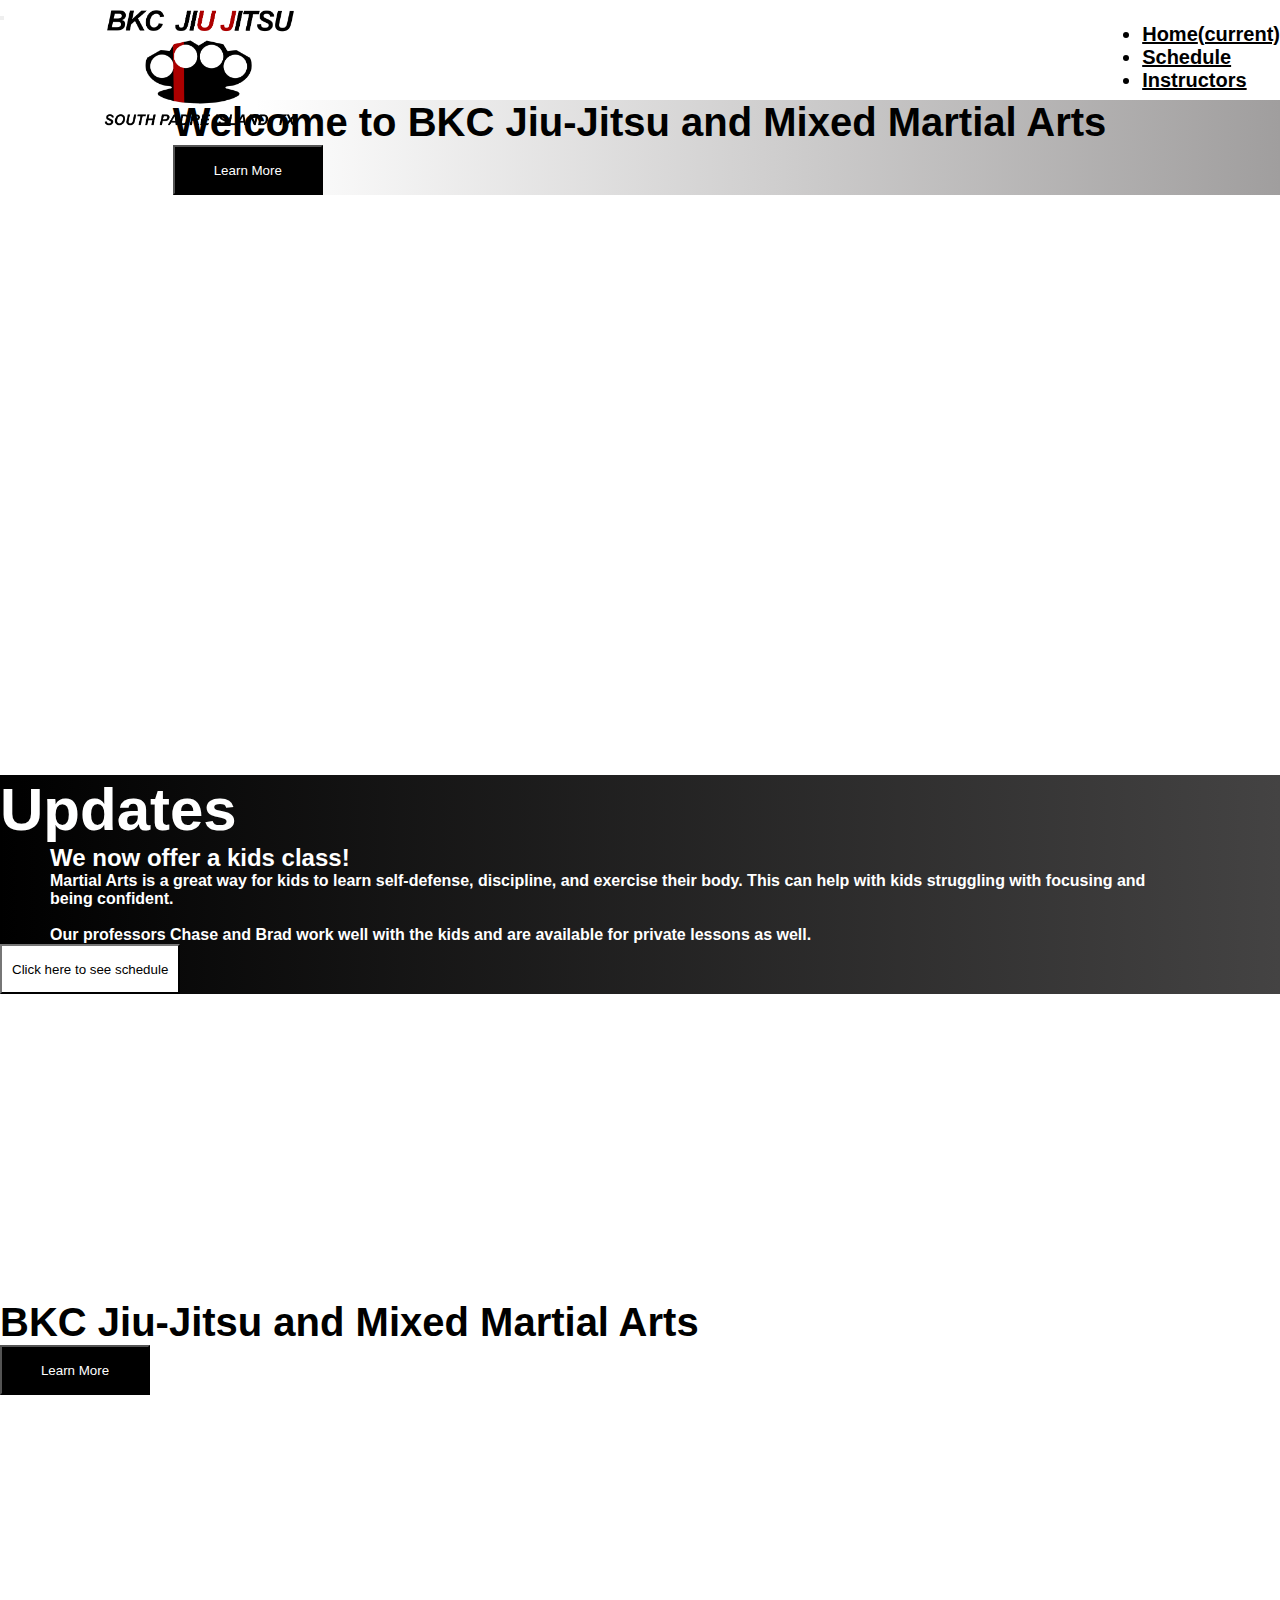
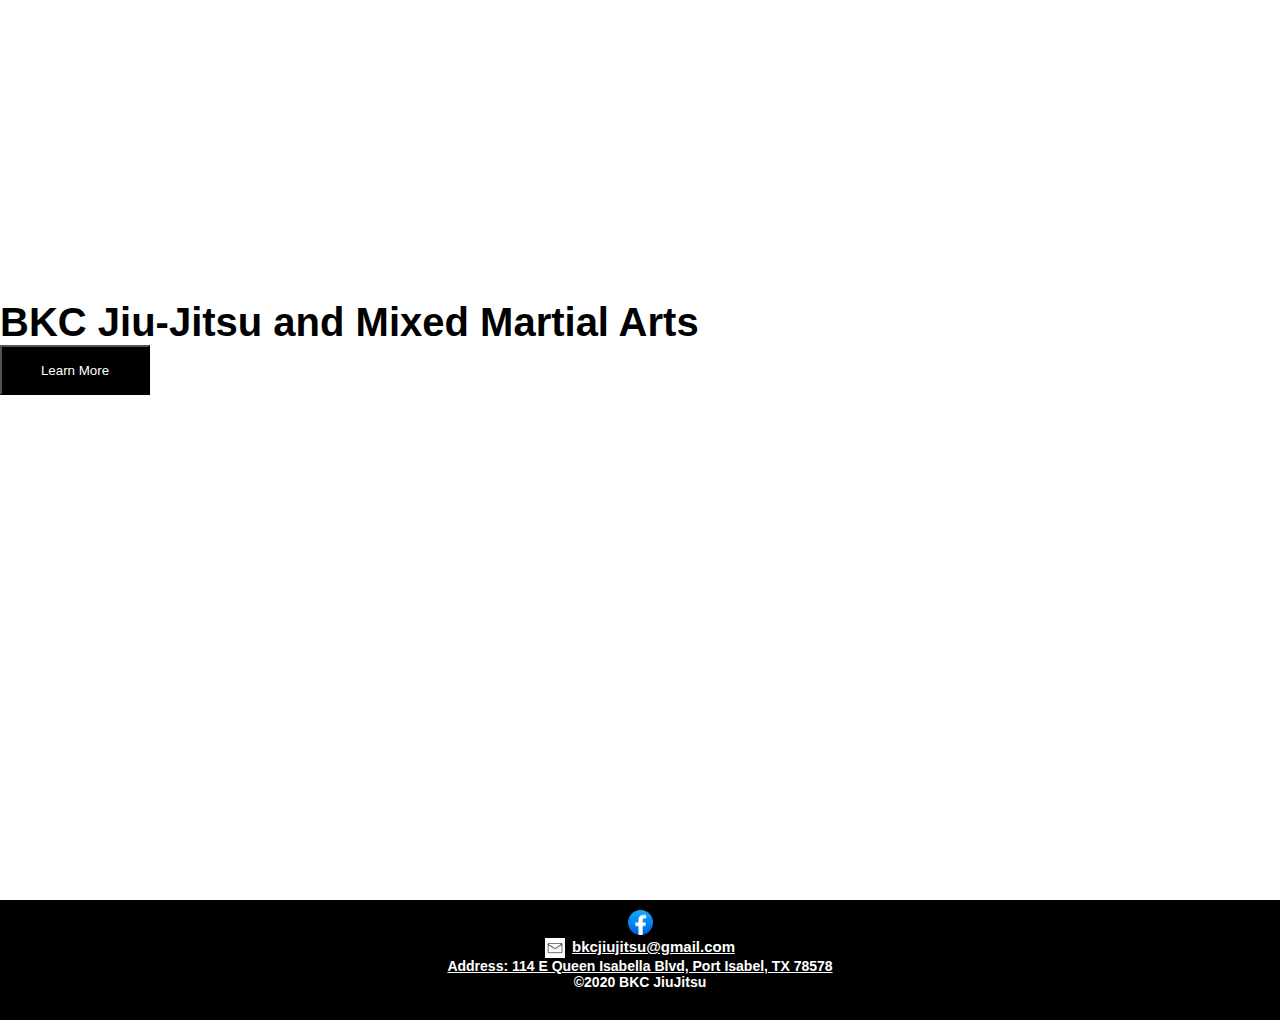
==== Index.html @ 9b1da5ca "3-12-2023 changes" ====
<!doctype html>
<html lang="en">
	<head>
		<meta charset="utf-8"/>
<title>
		BKC JiuJitsu
	</title>
	<link rel="icon" href="Images/image1.png" class="responsive">
	<link rel="stylesheet" href="https://stackpath.bootstrapcdn.com/bootstrap/4.5.0/css/bootstrap.min.css" integrity="sha384-9aIt2nRpC12Uk9gS9baDl411NQApFmC26EwAOH8WgZl5MYYxFfc+NcPb1dKGj7Sk" crossorigin="anonymous">
	<link href="main.css" rel="stylesheet" type="text/css" />
</head>
<body>
	<a href="Index.html">
		<img src= "Images/image2.png" class="BKCJiuJitsuIcon responsive" alt="">
	</a>
	<header>
		<nav class="navbar navbar-expand-lg navbar-light">
			 <button class="navbar-toggler" type="button" data-toggle="collapse" data-target="#navbarSupportedContent" aria-controls="navbarSupportedContent" aria-expanded="false" aria-label="Toggle navigation">
			    <span class="navbar-toggler-icon"></span>
			 </button>

			<div class="collapse navbar-collapse" id="navbarSupportedContent">
				<ul class="navbar-nav">
			      <li class="nav-item active">
			        <a class="nav-link" href="Index.html">Home<span class="sr-only">(current)</span></a>
			      </li>
			      <li class="nav-item">
			        <a class="nav-link" href="Schedule.html">Schedule</a>
			      </li>
			      <!-- <li class="nav-item">
			        <a class="nav-link" href="AboutUs.html">About Us</a>
			      </li> -->
				  <li class="nav-item">
			        <a class="nav-link" href="Instructors.html">Instructors</a>
			      </li>
				  <!-- <li class="nav-item">
			        <a class="nav-link" href="Shop.html">Shop</a>
			      </li> -->
			    </ul>
			</div>
		</nav>	
	</header>
	<div class="container" style="max-width:100%; width:100%; height:600px;">
		<div class="banner_container row justify-content-center" style="height:100%;">
		<!-- Banner -->
			<div id = "banner" class="col" style="margin-left:0;">
			</div>
			<div class= "banner_info row col" style="margin-right:0;">
				<div class="text-center align-self-center" style="word-wrap: normal; padding-left: 15%;" >
					<p id="home_info" style="font-size:40px;">
						Welcome to BKC Jiu-Jitsu and Mixed Martial Arts
					</p>
					<div class="container row justify-content-center">
						<a href="Instructors.html" style="width:50%; font-size: 20px; border-width: 3px;">
							<button id="learnMoreBtn">Learn More</button>
						</a>
					</div>
				</div>
			</div>
		</div>
	</div>
	<div class="container2 row justify-content-center" style="max-width:100%; width:100%; height:600px;">
		<div class="banner_container2 col justify-content-center">
		<!-- Banner -->
				<div class= "banner_info2 row align-self-top" style="margin-top: 75px;">
					<h1 class="container2_info" style="font-size:60px;">Updates</h1>
				</div>
				<div class="banner_info2 row align-self-top" style="margin-top: 0px">
					<p class="container2_info" style="font-size:24px; margin-left: 50px;">
						We now offer a kids class!
					</p>
				</div>
				<div class="banner_info2 row align-self-top" style="margin-top: 0px">
					<p class="container2_info" style="font-size:16px; margin-left: 50px; text-align: left;">
						Martial Arts is a great way for kids to learn self-defense, discipline, and exercise their body.
						This can help with kids struggling with focusing and being confident.
						<br>
						<br>
						Our professors Chase and Brad work well with the kids and are available for private lessons as well.
					</p>
				</div>
				<div class="banner_info2 row align-self-top" style="margin-top: 0px">
					<a href="Schedule.html">
						<button id="scheduleBtn">Click here to see schedule</button>
					</a>
				</div>
		</div>
		<div id = "banner2" class="col" style="margin-left:0;">
		</div>
	</div>
	<div class="container" style="max-width:100%; width:100%; height:600px;">
		<div class="row justify-content-center" style="height:100%;">
		<!-- Banner -->
			<div class= "banner_info2 row col" style="margin-right:0;">
				<div class="text-right align-self-center" >
					<p id="home_info" style="font-size:40px;">
						BKC Jiu-Jitsu and Mixed Martial Arts
					</p>
					<div class="container row justify-content-left">
						<a href="AboutUs.html" style="width:50%; font-size: 20px; border-width: 3px;">
							<button id="learnMoreBtn">Learn More</button>
						</a>
					</div>
				</div>
			</div>
			<div id = "banner2" class="col" style="margin-left:0;">
			</div>
		</div>
	</div>
	<div class="container2" style="max-width:100%; width:100%; height:600px;">
		<div class="row justify-content-center" style="height:100%;">
		<!-- Banner -->
			<div class= "banner_info2 row col" style="margin-right:0;">
				<div class="text-right align-self-center" >
					<p id="home_info" style="font-size:40px;">BKC Jiu-Jitsu and Mixed Martial Arts</p>
					<div class="container row justify-content-left">
						<a href="AboutUs.html" style="width:50%; font-size: 20px; border-width: 3px;">
							<button id="learnMoreBtn">Learn More</button>
						</a>
					</div>
				</div>
			</div>
			<div id = "banner2" class="col" style="margin-left:0;">
			</div>
		</div>
	</div>
	<script src="https://code.jquery.com/jquery-3.5.1.slim.min.js" integrity="sha384-DfXdz2htPH0lsSSs5nCTpuj/zy4C+OGpamoFVy38MVBnE+IbbVYUew+OrCXaRkfj" crossorigin="anonymous"></script>
	<script src="https://stackpath.bootstrapcdn.com/bootstrap/4.5.0/js/bootstrap.min.js" integrity="sha384-OgVRvuATP1z7JjHLkuOU7Xw704+h835Lr+6QL9UvYjZE3Ipu6Tp75j7Bh/kR0JKI" crossorigin="anonymous"></script>

	<footer id="footer">
		
	<a href="https://www.facebook.com/BKCJiuJitsu" class="facebookLink" target="_blank">
		<img src="./Images/facebook.png" class="facebookIcon" alt="">
	</a><br>
	<a href="bkcjiujitsu@gmail.com" class="emailLink" target="_blank">
		<img src="Images/emailIcon.png" class="emailIcon responsive" alt="">
		 bkcjiujitsu@gmail.com 
	</a>
	<a href="https://www.google.com/maps/place/114+E+Queen+Isabella+Blvd,+Port+Isabel,+TX+78578/data=!4m2!3m1!1s0x866fae4797ac7cb7:0xbe4c2a9ffc326d91?sa=X&ved=2ahUKEwjd0I6Int33AhXclGoFHVraBNEQ8gF6BAgSEAE" class="addressLink" target="_blank"> Address: 114 E Queen Isabella Blvd, Port Isabel, TX 78578</a><br>
	©2020 BKC JiuJitsu</footer>

</body>
</html>
---- main.css ----
* {
	margin:0;
	padding:0;
	
}
 /* @font-face{
	 src: url("Fonts/conthrax.ttf"); 
	 font-family: mainFont; 
	src: url('Fonts/conthrax-webfont.woff2');
    src: url('Fonts/conthrax-webfont.woff');
}  */
@media screen and (min-width: 601px) {
	body {
		font-size:20px;
	}
}

@media screen and (max-width: 600px) {
	body {
		font-size:10px;
	}
}

html, body {
	height: auto;
	width:100%;
	overflow-x:hidden;
	overflow-y:auto;
}

body{
	background:rgb(255, 255, 255);
	font-family: sans-serif;
	font-weight: bold;
	margin:0;
	display:flex;
	flex-direction: column;
	min-height: 100%;
}

#container {
	min-height:100%;
}

#scheduleBtn {
	border-color: #222;
	background-color: white;
	color: black;
	height: 50px;
	padding-left: 10px;
	padding-right: 10px;
}

#main {
	padding-bottom:110px;
}

#footer {
	background-color: #000;
	color:white;
	position:relative;
	height:110px;
	width:100%;
	padding-top: 10px;
	margin-top: auto;
	clear: both;
	text-align: center;
	font-size:14px;
}

.introductionCol {
	background: #222;
	border-radius: 10px;
	color: white;
	text-align: center;
	margin-top:3%;
}

#banner {
	background-image: linear-gradient(to right, transparent, white), url("Images/banner.jpg");
	background-repeat: no-repeat;
	background-position: left;
	background-size:cover;
	opacity: 100%;
}

#banner2 {
	background-image: linear-gradient(to left, transparent 70%, rgb(68, 67, 67)), url("Images/KidsClass.jpg");
	background-repeat: no-repeat;
	background-position: left;
	background-size:cover;
	opacity: 100%;
}

.banner_container {
	background-color: rgb(255, 255, 255);
	z-index: 1;
}

.banner_container2 {
	color: white;
	background-color: black;
	background-image: linear-gradient(to right,  black,rgb(68, 67, 67));
}

.grid-container {
	display: grid;
	color: white;
	background-color: black;
	grid-template-areas:
	'left right'
	'left  right';
	gap: 10px;
	padding: 10px;
}

.top_banner {
	display: flex;
	height:300px;
	width: 100%;
	font-size:35px; 
	position: absolute; 
	z-index: 1; 
	justify-content: center;
	align-items: center;
}

.banner_info2 {
	justify-content: center;
	padding-right: 10%;
}

.banner_info {
	background-image: linear-gradient(to right, white 20%, rgb(160, 158, 158));
	justify-content: right;
	padding-right: 10%;
}

.navbar {
	background-color:white;
	height: 100px;
	align-items: flex-end;
}

#navbarSupportedContent {
	justify-content: flex-end;
}

#learnMoreBtn {
	background-color: black;
	width: 150px;
	margin-right: -15%;
	height: 50px;
	color: white;
}

.nav-link {
color: black;
}

.collapse {
	display:flex;
	justify-content: center;
}

.BKCJiuJitsuIcon {
	width: auto;
	top: 0px;
	left: 100px;
	margin: 0px;
	z-index: 1;
	height:150px;
	position: absolute;
}

.emailIcon {
	display: flex;
	height: 20px;
	padding-right: 7px;
	align-content: bottom;
	justify-content:  flex-end;
}

.emailLink {
	display: flex;
	font-size: 15px;
	justify-content: center;
	color:white;
}

.BKCSchedule {
	width: 100%;
	height: auto;
	margin-top: -7%;
}

.addressLink {
	color: white;
}

.facebookIcon{
	width: 25px;
	height: 25px;
}
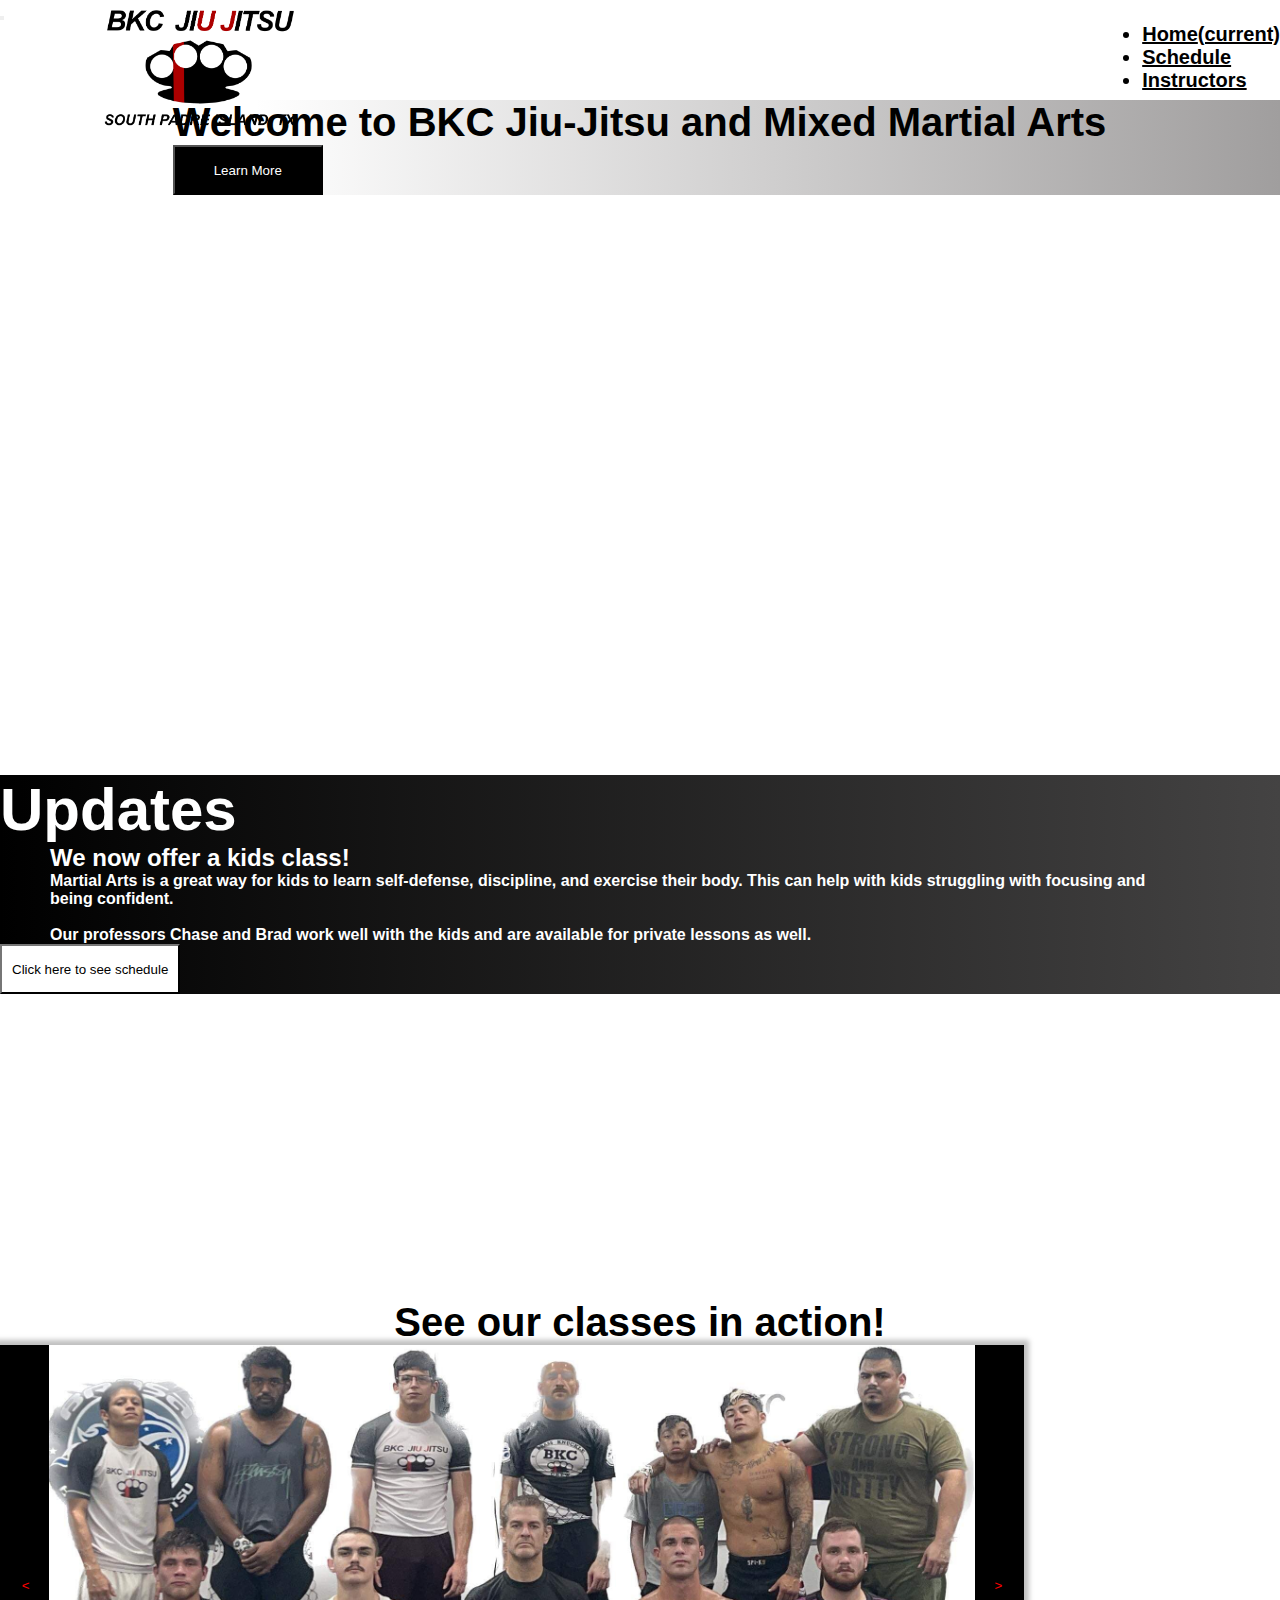
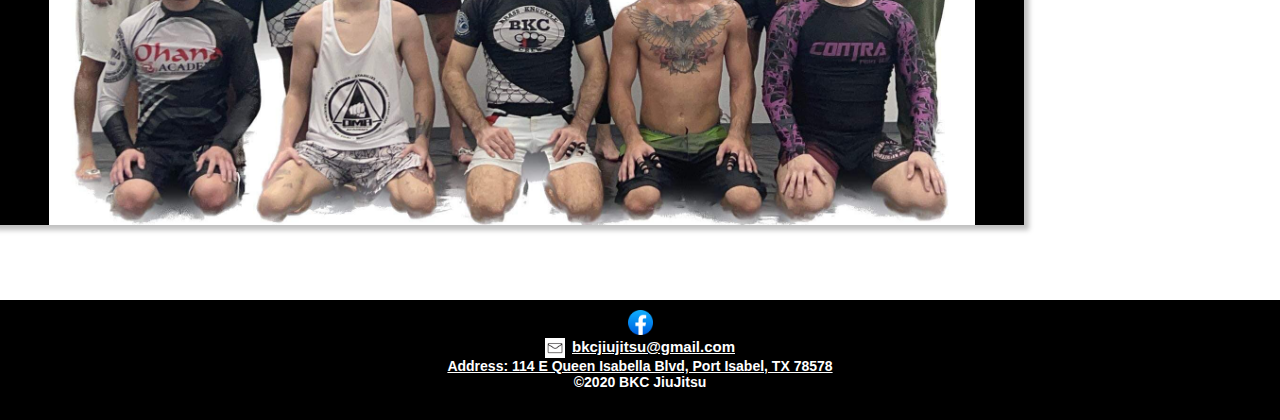
==== commit bcc0c009: "3/20/2023 commit" ====
--- a/Index.html
+++ b/Index.html
@@ -2,6 +2,7 @@
 <html lang="en">
 	<head>
 		<meta charset="utf-8"/>
+		<meta name="viewport" content="width=device-width, initial-scale=1.0" />
 <title>
 		BKC JiuJitsu
 	</title>
@@ -22,7 +23,7 @@
 			<div class="collapse navbar-collapse" id="navbarSupportedContent">
 				<ul class="navbar-nav">
 			      <li class="nav-item active">
-			        <a class="nav-link" href="Index.html">Home<span class="sr-only">(current)</span></a>
+			        <a class="nav-link" href="index.html">Home<span class="sr-only">(current)</span></a>
 			      </li>
 			      <li class="nav-item">
 			        <a class="nav-link" href="Schedule.html">Schedule</a>
@@ -59,19 +60,20 @@
 			</div>
 		</div>
 	</div>
-	<div class="container2 row justify-content-center" style="max-width:100%; width:100%; height:600px;">
-		<div class="banner_container2 col justify-content-center">
-		<!-- Banner -->
+	<div class="container" style=" min-width: 100%; width:100%; height:600px;">
+		<div class="row justify-content-center" style="height:100%;">
+			<div class="banner_container2 col">
+			<!-- Banner -->
 				<div class= "banner_info2 row align-self-top" style="margin-top: 75px;">
-					<h1 class="container2_info" style="font-size:60px;">Updates</h1>
+					<h1 style="font-size:60px;">Updates</h1>
 				</div>
 				<div class="banner_info2 row align-self-top" style="margin-top: 0px">
-					<p class="container2_info" style="font-size:24px; margin-left: 50px;">
+					<p style="font-size:24px; margin-left: 50px;">
 						We now offer a kids class!
 					</p>
 				</div>
 				<div class="banner_info2 row align-self-top" style="margin-top: 0px">
-					<p class="container2_info" style="font-size:16px; margin-left: 50px; text-align: left;">
+					<p style="font-size:16px; margin-left: 50px; text-align: left;">
 						Martial Arts is a great way for kids to learn self-defense, discipline, and exercise their body.
 						This can help with kids struggling with focusing and being confident.
 						<br>
@@ -84,48 +86,38 @@
 						<button id="scheduleBtn">Click here to see schedule</button>
 					</a>
 				</div>
-		</div>
-		<div id = "banner2" class="col" style="margin-left:0;">
+			</div>
+			<div id = "banner2" class="col">
+			</div>
 		</div>
 	</div>
 	<div class="container" style="max-width:100%; width:100%; height:600px;">
-		<div class="row justify-content-center" style="height:100%;">
+		<div class="justify-content-center" style="height:100%;">
 		<!-- Banner -->
-			<div class= "banner_info2 row col" style="margin-right:0;">
-				<div class="text-right align-self-center" >
-					<p id="home_info" style="font-size:40px;">
-						BKC Jiu-Jitsu and Mixed Martial Arts
+			<div class= "banner_info3">
+				<div class="align-self-center" >
+					<p id="home_info" style="font-size:40px; text-align: center; position:sticky;">
+						See our classes in action!
 					</p>
-					<div class="container row justify-content-left">
-						<a href="AboutUs.html" style="width:50%; font-size: 20px; border-width: 3px;">
-							<button id="learnMoreBtn">Learn More</button>
-						</a>
-					</div>
 				</div>
 			</div>
-			<div id = "banner2" class="col" style="margin-left:0;">
+			<div class="container pictureBox1 align-self-center">
+				<button class="leftArrow" onclick="prev()">
+					<
+				</button>
+				<div class="imagesForPictureBox">
+					<img src="Images/imagesArray/Class4.jpg" alt="" class="mainImage"/>
+				</div>
+				<button class="rightArrow" onclick="next()">
+					>
+				</button>
 			</div>
 		</div>
 	</div>
-	<div class="container2" style="max-width:100%; width:100%; height:600px;">
-		<div class="row justify-content-center" style="height:100%;">
-		<!-- Banner -->
-			<div class= "banner_info2 row col" style="margin-right:0;">
-				<div class="text-right align-self-center" >
-					<p id="home_info" style="font-size:40px;">BKC Jiu-Jitsu and Mixed Martial Arts</p>
-					<div class="container row justify-content-left">
-						<a href="AboutUs.html" style="width:50%; font-size: 20px; border-width: 3px;">
-							<button id="learnMoreBtn">Learn More</button>
-						</a>
-					</div>
-				</div>
-			</div>
-			<div id = "banner2" class="col" style="margin-left:0;">
-			</div>
-		</div>
-	</div>
+
 	<script src="https://code.jquery.com/jquery-3.5.1.slim.min.js" integrity="sha384-DfXdz2htPH0lsSSs5nCTpuj/zy4C+OGpamoFVy38MVBnE+IbbVYUew+OrCXaRkfj" crossorigin="anonymous"></script>
 	<script src="https://stackpath.bootstrapcdn.com/bootstrap/4.5.0/js/bootstrap.min.js" integrity="sha384-OgVRvuATP1z7JjHLkuOU7Xw704+h835Lr+6QL9UvYjZE3Ipu6Tp75j7Bh/kR0JKI" crossorigin="anonymous"></script>
+	<script src="index.js"></script>
 
 	<footer id="footer">
 		
--- a/main.css
+++ b/main.css
@@ -85,11 +85,13 @@
 }
 
 #banner2 {
-	background-image: linear-gradient(to left, transparent 70%, rgb(68, 67, 67)), url("Images/KidsClass.jpg");
+	display: flex;
+	background-image: linear-gradient(to left, transparent 70%, rgb(68, 67, 67)), url("Images/imagesArray/KidsClass.jpg");
 	background-repeat: no-repeat;
 	background-position: left;
 	background-size:cover;
 	opacity: 100%;
+	z-index: 1;
 }
 
 .banner_container {
@@ -99,6 +101,7 @@
 
 .banner_container2 {
 	color: white;
+	justify-content: center;
 	background-color: black;
 	background-image: linear-gradient(to right,  black,rgb(68, 67, 67));
 }
@@ -125,6 +128,53 @@
 	align-items: center;
 }
 
+.pictureBox1 {
+	display: flex;
+	width: 80%;
+	height: 80%;
+	background-color: #000;
+	box-shadow: 0 0 5px 5px rgba(0, 0, 0, .25);
+	justify-content: center;
+}
+
+.imagesForPictureBox{
+	display: flex;
+	width: 90%;
+	height: 100%;
+	justify-content: center;
+	align-self: center;
+}
+
+.leftArrow {
+	height: 100%;
+	width: 5%;
+	vertical-align: middle;
+	justify-content: center;
+	align-self: center;
+	margin-left: 0;
+	margin-right: auto;
+	z-index: 1;
+	background-color: transparent;
+	color: red;
+	border: 0;
+	outline: 0 !important;
+}
+
+.rightArrow {
+	height: 100%;
+	width: 5%;
+	vertical-align: middle;
+	justify-content: center;
+	align-self: center;
+	margin-right: 0;
+	margin-left: auto;
+	z-index: 1;
+	background-color: transparent;
+	color: red;
+	outline: 0 !important;
+	border: 0;
+}
+
 .banner_info2 {
 	justify-content: center;
 	padding-right: 10%;
